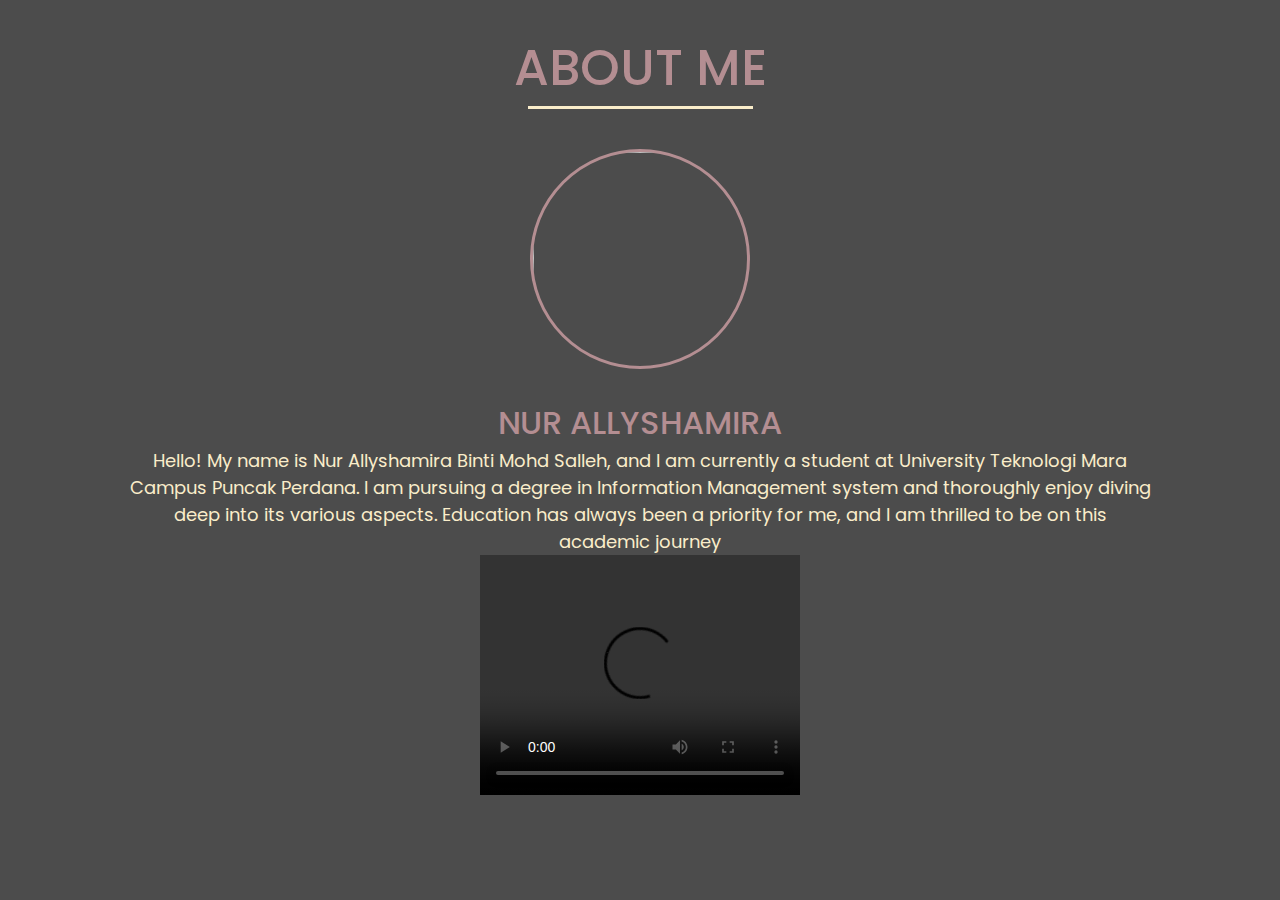
==== About me.html @ 7b1d4218 "Add files via upload" ====
<!DOCTYPE html>
<html lang="en">
<head>
<meta charset="UTF
-8">
<meta name="viewport" content="width=device
-width, initial
-scale=1.0">
<title>About me</title>
<link rel="stylesheet" href="style 2.css">
</head>
<body>
    
    
    <div class="section">
        <div class="hero">
            <article>
                <h1>About Me</h1>
                <img src="images/me.png">
        
                <content>

                </content>
                <h5>Nur Allyshamira</h5>
                <p>
                    Hello! My name is Nur Allyshamira Binti Mohd Salleh, and I am currently a student at University Teknologi Mara Campus Puncak Perdana. I am pursuing a degree in Information Management system and thoroughly enjoy diving deep into its various aspects. Education has always been a priority for me, and I am thrilled to be on this academic journey
                </p>
                <video  width="320" height="240"controls>
                    <source src="VIDEO/Video resume.mp4" type="video/mp4">
                    <source src="VIDEO/Video resume.mp4" type="video/ogg">
                    Your browser does not support HTML video.
                  </video>
        
            </article>
        </div>
    </div>
    
    

</body>
</html>
---- style 2.css ----
@import url("https://fonts.googleapis.com/css?family=poppins");
*{
    padding: 0;
    margin: 0;
    box-sizing: border-box;
    text-align: center;
    font-family: 'poppins', sans-serif;
}
.section{
    min-height: 100vh;
    background-image:linear-gradient(rgba(0,0,0,0.70),rgba(0,0,0,0.70)), url("images/lavender.jpg");
    background-position: center;
    background-repeat: no-repeat;
    background-size: cover;

    
}
.hero{
    width: 80%;
    margin: auto;
    padding: 30px 0px;
}
article h1{
    font-size: 50px;
    font-weight: 500;
    text-transform: uppercase;
    color: #B48E92;
}
   article h1::after{
    content: "";
    height: 3px;
    width: 225px;
    background-color: #FAEDCA;
    display: block;
    margin: auto;
   } 
img{
    margin: auto;
    display: block;
    margin-top: 40px;
    height: 220px;
    width: 220px;
    border-radius: 50%;
    border: 3px solid #B48E92;
   

}
content{
    font-size: 17px;
    color: #FAEDCA;
    line-height: 1.5;
}
article h5{
    text-transform: uppercase;
    font-size: 32px;
    font-weight: 500;
    margin-top: 30px;
    color: #B48E92;
}
article p{
    font-size: 18px;
    color: #FAEDCA;
}
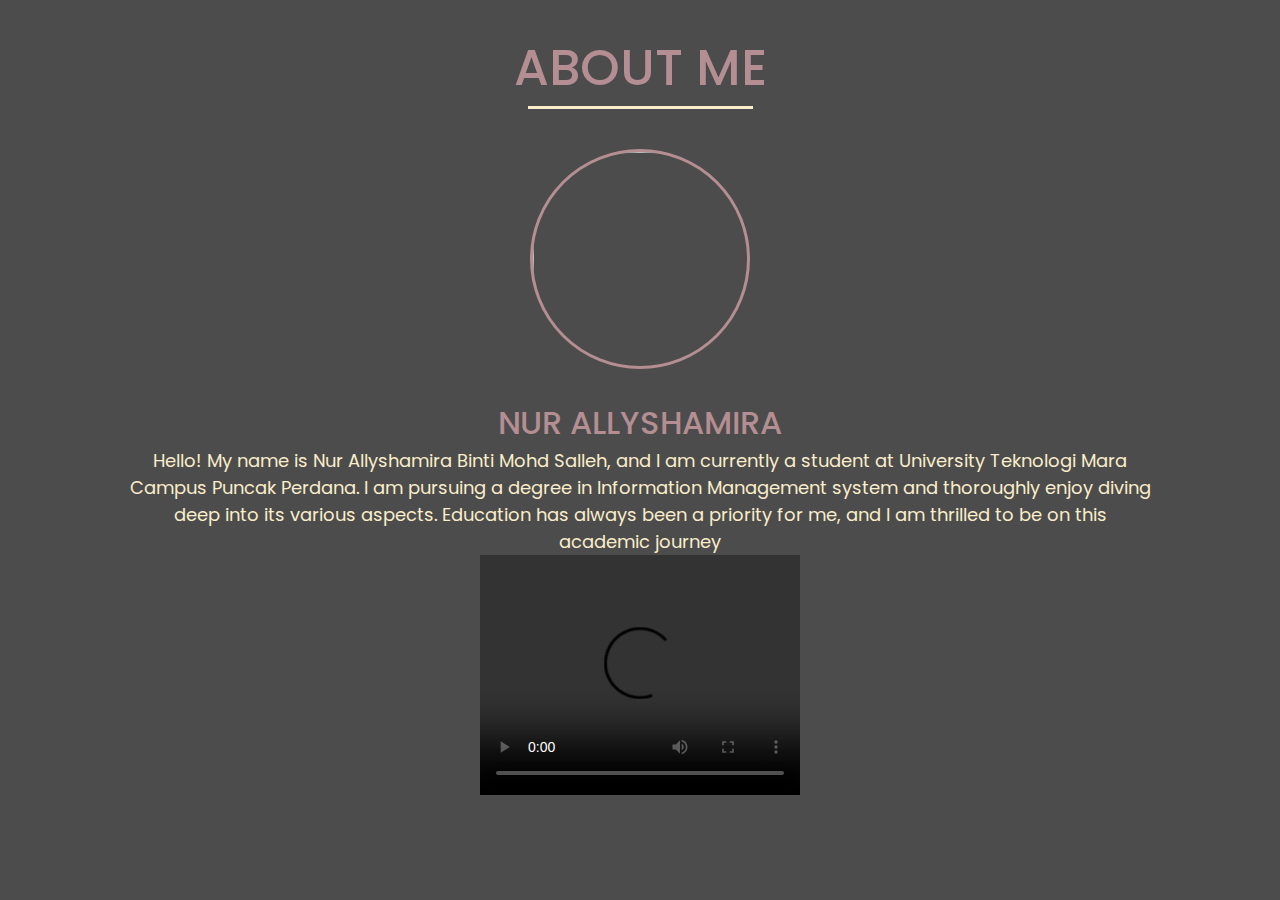
==== commit ebdbd2a6: "Add files via upload" ====
--- a/About me.html
+++ b/About me.html
@@ -26,8 +26,8 @@
                     Hello! My name is Nur Allyshamira Binti Mohd Salleh, and I am currently a student at University Teknologi Mara Campus Puncak Perdana. I am pursuing a degree in Information Management system and thoroughly enjoy diving deep into its various aspects. Education has always been a priority for me, and I am thrilled to be on this academic journey
                 </p>
                 <video  width="320" height="240"controls>
-                    <source src="VIDEO/Video resume.mp4" type="video/mp4">
-                    <source src="VIDEO/Video resume.mp4" type="video/ogg">
+                    <source src="VIDEO/video 2.mp4" type="video/mp4">
+                    <source src="VIDEO/video 2.mp4" type="video/ogg">
                     Your browser does not support HTML video.
                   </video>
         
